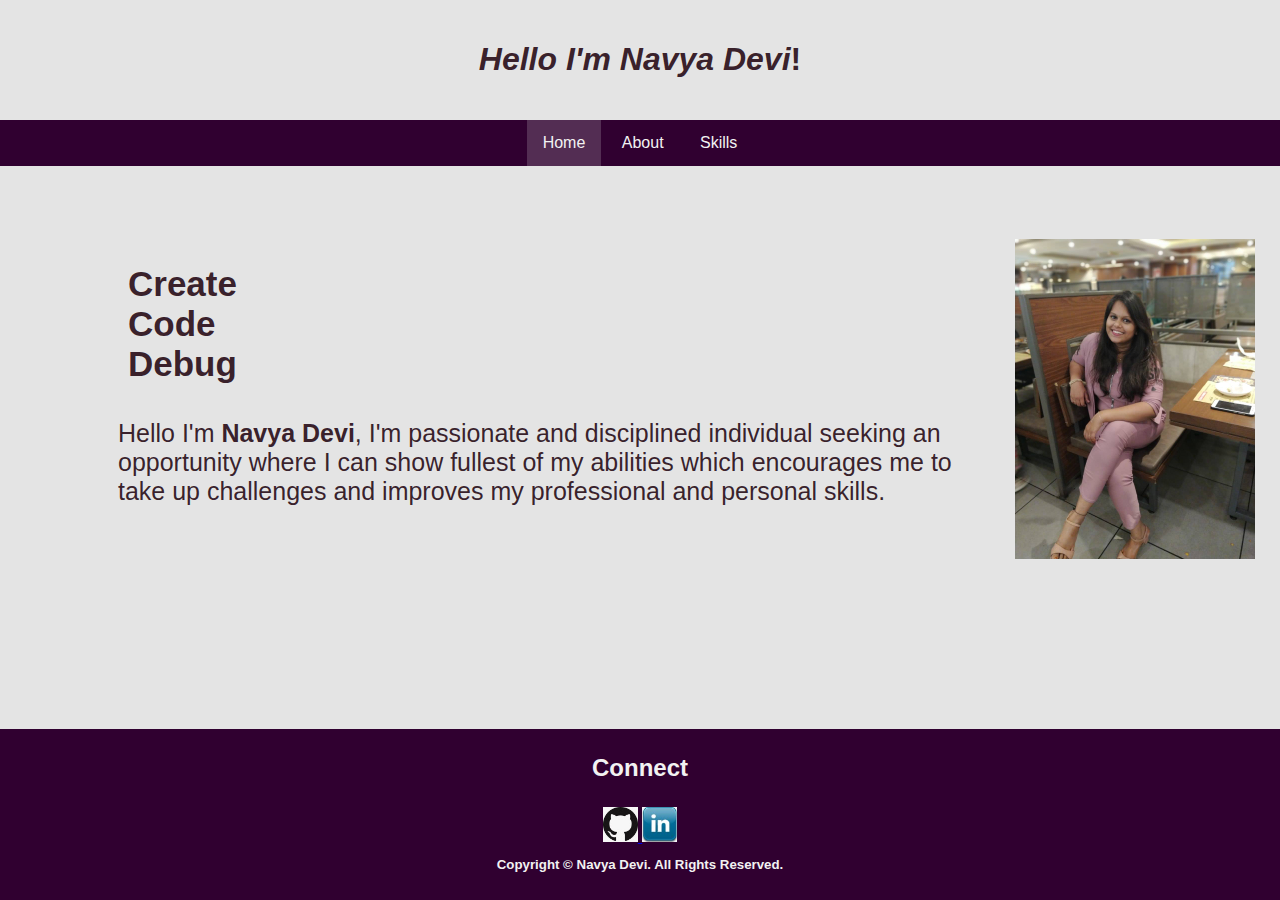
==== index.html @ 8069a03f "check point1" ====
<!DOCTYPE html>

<html>

    <head>
        <title>Portfolio</title>

        <meta charset="UTF-8">
        <meta name="viewport" content="width=device-width, initial-scale=1.0">
        <link rel="stylesheet" href="main.css">
        

    </head>

<body>

    <header>

        <div class="header">
           <h1><b><i>Hello I'm Navya Devi</i></b>!</h1>
        </div>

        <div class="topnav">
            <nav class="main-nav">
            <a class="active" href="index.html">Home</a>
            <a href="About.html">About</a>
            <a href="Qualification.html">Skills</a>

        
            </nav>

        </div>  
    </header>    
    
    <main>
         
             <aside>
              <img id="i" src="My pic.jpg" alt="image" >
             </aside>
     
   <div class="indexcontent">

   <h1 id="develop">Create Code Debug</h1> 
   <section class="para">
   <p>Hello I'm <b>Navya Devi</b>, I'm passionate and disciplined individual seeking an opportunity where I can show fullest of my abilities which encourages me to take up challenges and improves my professional and personal skills.
</p>
   </section>
</div>       

   </main>


          
   <footer class="main-footer">
    <h2>Connect</h2>
    <section class="sub-footer">

        
    <nav>
    
    <a href="https://github.com/Y-Navyadevi" target="_blank">
    <img src="git.jpeg" alt="github">
    </a>
    <a href="https://www.linkedin.com/in/navya-devi-0b3b51179/" target="_blank">
        <img src="linked.jpeg" alt="linkedin">
        </a>
    </nav>
</section>
    <h5>Copyright © Navya Devi. All Rights Reserved.</h5>
    
   </footer>


</body>

</html>
---- main.css ----
/* ALL */
html, body {
  margin: 0;
  padding: 0;
  

}


* {
  box-sizing: border-box;

  font-family:  'Arial Narrow', Arial, sans-serif;
}

body {
    background-color:rgba(226, 226, 226, 0.925);
}


/* Index */
.header {
   
    text-align: center;
    padding:20px;
    color:rgba(34, 6, 17, 0.89);
}

#i {
    height: 320px;
    width: 240px;
    float:right;
    margin:25px
}

.active {
    background-color:rgba(221, 221, 221, 0.205) ;
}

/* Style the top navigation bar */
.topnav {
    overflow: hidden;
    background-color: rgb(48, 0, 48);
    color:rgba(44, 44, 44, 0.89);
   
  
  }
  .main-nav {
    text-align: center;
  }
  
  /* Style the topnav links */
  .topnav a {
    display: inline-block;
    color: #f2f2f2;
    text-align: center;
    padding: 14px 16px;
    text-decoration: none;
  }
  
  /* Change color on hover */
  .topnav a:hover {
    background-color: #ddd;
    color: black;
  }

  #develop {
    font-size: 35px;
    width: 250px;
    border: 0px;
    padding: 50px;
    margin: 30px;
    color:rgba(34, 6, 17, 0.89);
  }

  .para {
    color:rgba(34, 6, 17, 0.89);
    margin:55px;
    border:10px;
    margin-top: -45px;
    padding-left: 15px;
    font-size: 25px;
   
  }

  .indexcontent {
    margin:3em;
    padding-bottom: 2.5rem; 
   
  }
 /* Footer */
  .main-footer {
    position:fixed;
    background-color: rgb(48, 0, 48);
    color:#f2f2f2;
    text-align: center;
    
    padding: 5px;
    padding-bottom: 2.5rem;
    width: 100%;
    height: 19%;
    bottom: 0;
    
    
  }

  .sub-footer {
    padding: 5px;
    height:26%;
    
  }


  .sub-footer img {
    width:35px;
    height:35px;
  }


/* EDUCATION CSS */

.edutable table {
  width:730px;
  height:270px;
  font-family: 'Arial';
  font-size: large;
  margin: 45px auto;
  border-collapse: collapse;
  border: 1px solid #eee;
  border-bottom: 2px solid #333;
  box-shadow: 0px 0px 20px rgba(0,0,0,0.10),
     0px 10px 20px rgba(0,0,0,0.05),
     0px 20px 20px rgba(0,0,0,0.05),
     0px 30px 20px rgba(0,0,0,0.05);
 
}

.edutable th {
  background-color: rgba(85, 4, 74, 0.89);
  color: #eee;
  padding: 10px;
}

.edutable tr {
  border-bottom: 3px solid rgba(110, 2, 96, 0.89);
  
}

.edutable td {
  padding: 20px;
}

/* SKIILS CSS */

.skill{
 margin: 20px;
 color: rgba(34, 6, 17, 0.89);
 font-size: 25px;
}

/* ABOUT CSS */

.card {
  box-shadow: 0 4px 8px 0 rgba(0,0,0,0.2);
  transition: 0.3s;
  width: 250px;
  border-radius: 5px;
  margin:43px 0px -30px 200px;
}

.card:hover {
  box-shadow: 0 8px 16px 0 rgba(0,0,0,0.2);
}

.card img {
  border-radius: 5px 0px 0 0;
  width: 190px;
  padding-left: 54px;
}

.card2 {
  padding: 2px 16px;
}

.about {
  width: 50%;
  float: right;
  font-size: 25px;
  margin: -350px 50px 0px 0px;
  padding:50px;
  color:rgba(34, 6, 17, 0.89);
}



/* BLOG CSS */


.flip-card {
  background-color: transparent;
  width: 300px;
  height: 300px;
  perspective: 1000px;
  margin: 50px;
  display: inline-block;
}

.flip-card-inner {
  position: relative;
  width: 100%;
  height: 100%;
  text-align: center;
  transition: transform 0.6s;
  transform-style: preserve-3d;
  box-shadow: 0 4px 8px 0 rgba(0,0,0,0.2);
}

.flip-card:hover .flip-card-inner {
  transform: rotateY(180deg);
}

.flip-card-front, .flip-card-back {
  position: absolute;
  width: 100%;
  height: 100%;
  -webkit-backface-visibility: hidden;
  backface-visibility: hidden;
}

.flip-card-front {
  background-color: #bbb;
  color: black;
}

.flip-card-back {
  background-color: rgba(34, 6, 17, 0.89);
  color: white;
  transform: rotateY(180deg);
}

/* BLOG1 CSS */
.header1 {

  text-align: center;
  padding:20px;
  background-color:rgba(34, 6, 17, 0.89);
  color: #f2f2f2;
  

}

.para1 {

  margin:6%;
  font-size: large;
  color:rgba(44, 44, 44, 0.89);

}

/* BLOG2 CSS */
.header2 {

  text-align: center;
  padding:20px;
  background-color:rgba(34, 6, 17, 0.89);
  color: #f2f2f2;

}

.para2 {

  margin:6%;
  font-size: large;
  color:rgba(44, 44, 44, 0.89);

}

.video {
  text-align: center;
  margin:45px;
}
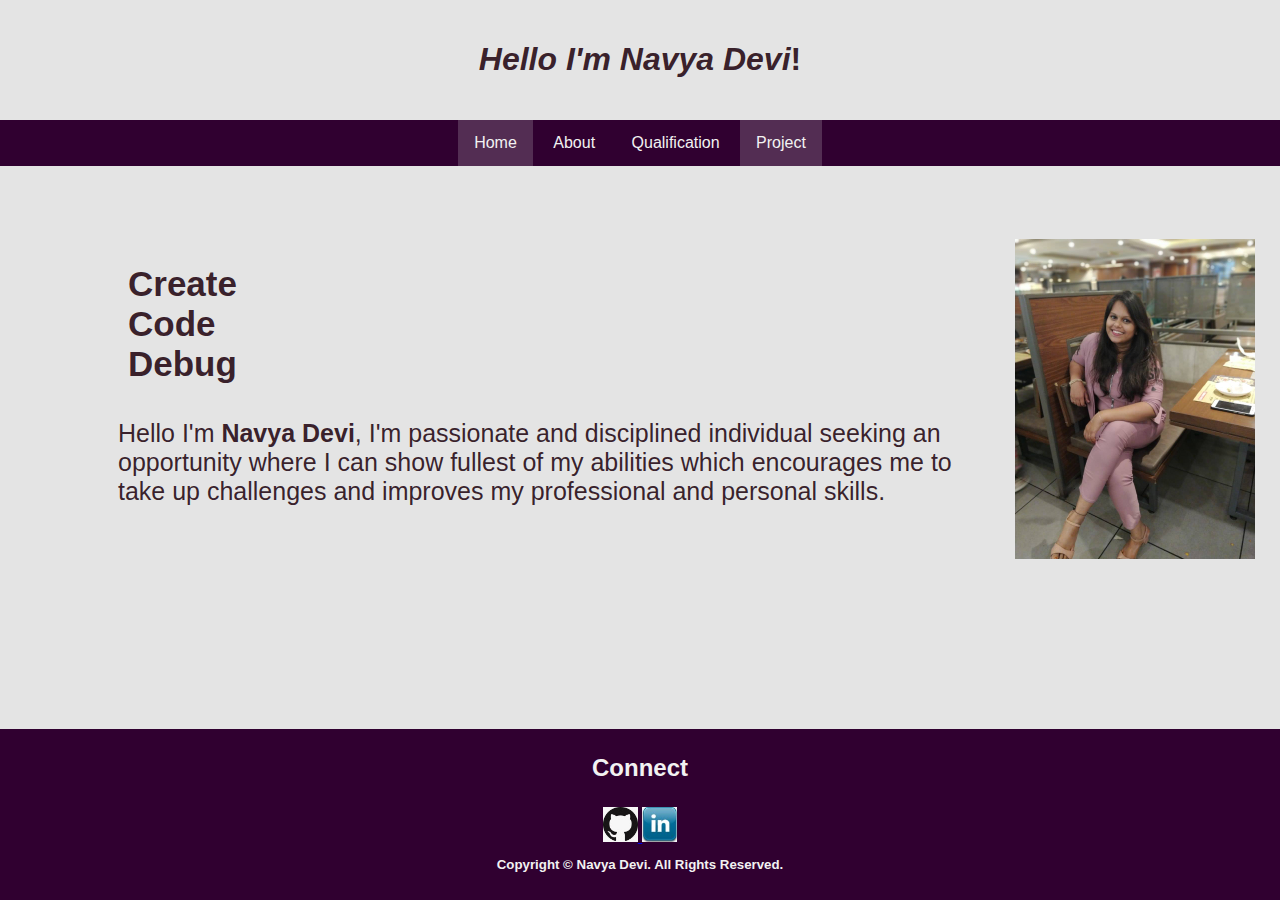
==== commit 85b3e405: "1.1" ====
--- a/index.html
+++ b/index.html
@@ -24,7 +24,8 @@
             <nav class="main-nav">
             <a class="active" href="index.html">Home</a>
             <a href="About.html">About</a>
-            <a href="Qualification.html">Skills</a>
+            <a href="Qualification.html">Qualification</a>
+            <a class="active" href="Project.html">Project</a>
 
         
             </nav>
--- a/main.css
+++ b/main.css
@@ -115,6 +115,153 @@
     width:35px;
     height:35px;
   }
+
+
+
+
+/* SKIILS CSS */
+
+.skill{
+ margin: 20px;
+ color: rgba(34, 6, 17, 0.89);
+ font-size: 25px;
+}
+
+/* ABOUT CSS */
+
+.card {
+  box-shadow: 0 4px 8px 0 rgba(0,0,0,0.2);
+  transition: 0.3s;
+  width: 250px;
+  border-radius: 5px;
+  margin:43px 0px -30px 200px;
+}
+
+.card:hover {
+  box-shadow: 0 8px 16px 0 rgba(0,0,0,0.2);
+}
+
+.card img {
+  border-radius: 5px 0px 0 0;
+  width: 190px;
+  padding-left: 54px;
+}
+
+.card2 {
+  padding: 2px 16px;
+}
+
+.about {
+  width: 50%;
+  float: right;
+  font-size: 25px;
+  margin: -350px 50px 0px 0px;
+  padding:50px;
+  color:rgba(34, 6, 17, 0.89);
+}
+
+#hobbies{
+
+  float:right;
+  margin-right: 260px;
+}
+
+.hobbies{
+  width: 50%;
+  float: right;
+  font-size: 25px;
+  margin: -350px 50px 0px 0px;
+  padding:50px;
+  color:rgba(34, 6, 17, 0.89);
+}
+
+
+/* BLOG CSS */
+
+
+.flip-card {
+  background-color: transparent;
+  width: 300px;
+  height: 300px;
+  perspective: 1000px;
+  margin: 50px;
+  display: inline-block;
+}
+
+.flip-card-inner {
+  position: relative;
+  width: 100%;
+  height: 100%;
+  text-align: center;
+  transition: transform 0.6s;
+  transform-style: preserve-3d;
+  box-shadow: 0 4px 8px 0 rgba(0,0,0,0.2);
+}
+
+.flip-card:hover .flip-card-inner {
+  transform: rotateY(180deg);
+}
+
+.flip-card-front, .flip-card-back {
+  position: absolute;
+  width: 100%;
+  height: 100%;
+  -webkit-backface-visibility: hidden;
+  backface-visibility: hidden;
+}
+
+.flip-card-front {
+  background-color: #bbb;
+  color: black;
+}
+
+.flip-card-back {
+  background-color: rgba(34, 6, 17, 0.89);
+  color: white;
+  transform: rotateY(180deg);
+}
+
+/* BLOG1 CSS */
+.header1 {
+
+  text-align: center;
+  padding:20px;
+  background-color:rgba(34, 6, 17, 0.89);
+  color: #f2f2f2;
+  
+
+}
+
+.para1 {
+
+  margin:6%;
+  font-size: large;
+  color:rgba(44, 44, 44, 0.89);
+
+}
+
+/* BLOG2 CSS */
+.header2 {
+
+  text-align: center;
+  padding:20px;
+  background-color:rgba(253, 251, 252, 0.89);
+  color: #050000;
+
+}
+
+.para2 {
+
+  margin:6%;
+  font-size: large;
+  color:rgba(44, 44, 44, 0.89);
+
+}
+
+.video {
+  text-align: center;
+  margin:45px;
+}
 
 
 /* EDUCATION CSS */
@@ -150,135 +297,3 @@
   padding: 20px;
 }
 
-/* SKIILS CSS */
-
-.skill{
- margin: 20px;
- color: rgba(34, 6, 17, 0.89);
- font-size: 25px;
-}
-
-/* ABOUT CSS */
-
-.card {
-  box-shadow: 0 4px 8px 0 rgba(0,0,0,0.2);
-  transition: 0.3s;
-  width: 250px;
-  border-radius: 5px;
-  margin:43px 0px -30px 200px;
-}
-
-.card:hover {
-  box-shadow: 0 8px 16px 0 rgba(0,0,0,0.2);
-}
-
-.card img {
-  border-radius: 5px 0px 0 0;
-  width: 190px;
-  padding-left: 54px;
-}
-
-.card2 {
-  padding: 2px 16px;
-}
-
-.about {
-  width: 50%;
-  float: right;
-  font-size: 25px;
-  margin: -350px 50px 0px 0px;
-  padding:50px;
-  color:rgba(34, 6, 17, 0.89);
-}
-
-
-
-/* BLOG CSS */
-
-
-.flip-card {
-  background-color: transparent;
-  width: 300px;
-  height: 300px;
-  perspective: 1000px;
-  margin: 50px;
-  display: inline-block;
-}
-
-.flip-card-inner {
-  position: relative;
-  width: 100%;
-  height: 100%;
-  text-align: center;
-  transition: transform 0.6s;
-  transform-style: preserve-3d;
-  box-shadow: 0 4px 8px 0 rgba(0,0,0,0.2);
-}
-
-.flip-card:hover .flip-card-inner {
-  transform: rotateY(180deg);
-}
-
-.flip-card-front, .flip-card-back {
-  position: absolute;
-  width: 100%;
-  height: 100%;
-  -webkit-backface-visibility: hidden;
-  backface-visibility: hidden;
-}
-
-.flip-card-front {
-  background-color: #bbb;
-  color: black;
-}
-
-.flip-card-back {
-  background-color: rgba(34, 6, 17, 0.89);
-  color: white;
-  transform: rotateY(180deg);
-}
-
-/* BLOG1 CSS */
-.header1 {
-
-  text-align: center;
-  padding:20px;
-  background-color:rgba(34, 6, 17, 0.89);
-  color: #f2f2f2;
-  
-
-}
-
-.para1 {
-
-  margin:6%;
-  font-size: large;
-  color:rgba(44, 44, 44, 0.89);
-
-}
-
-/* BLOG2 CSS */
-.header2 {
-
-  text-align: center;
-  padding:20px;
-  background-color:rgba(34, 6, 17, 0.89);
-  color: #f2f2f2;
-
-}
-
-.para2 {
-
-  margin:6%;
-  font-size: large;
-  color:rgba(44, 44, 44, 0.89);
-
-}
-
-.video {
-  text-align: center;
-  margin:45px;
-}
-
-
-
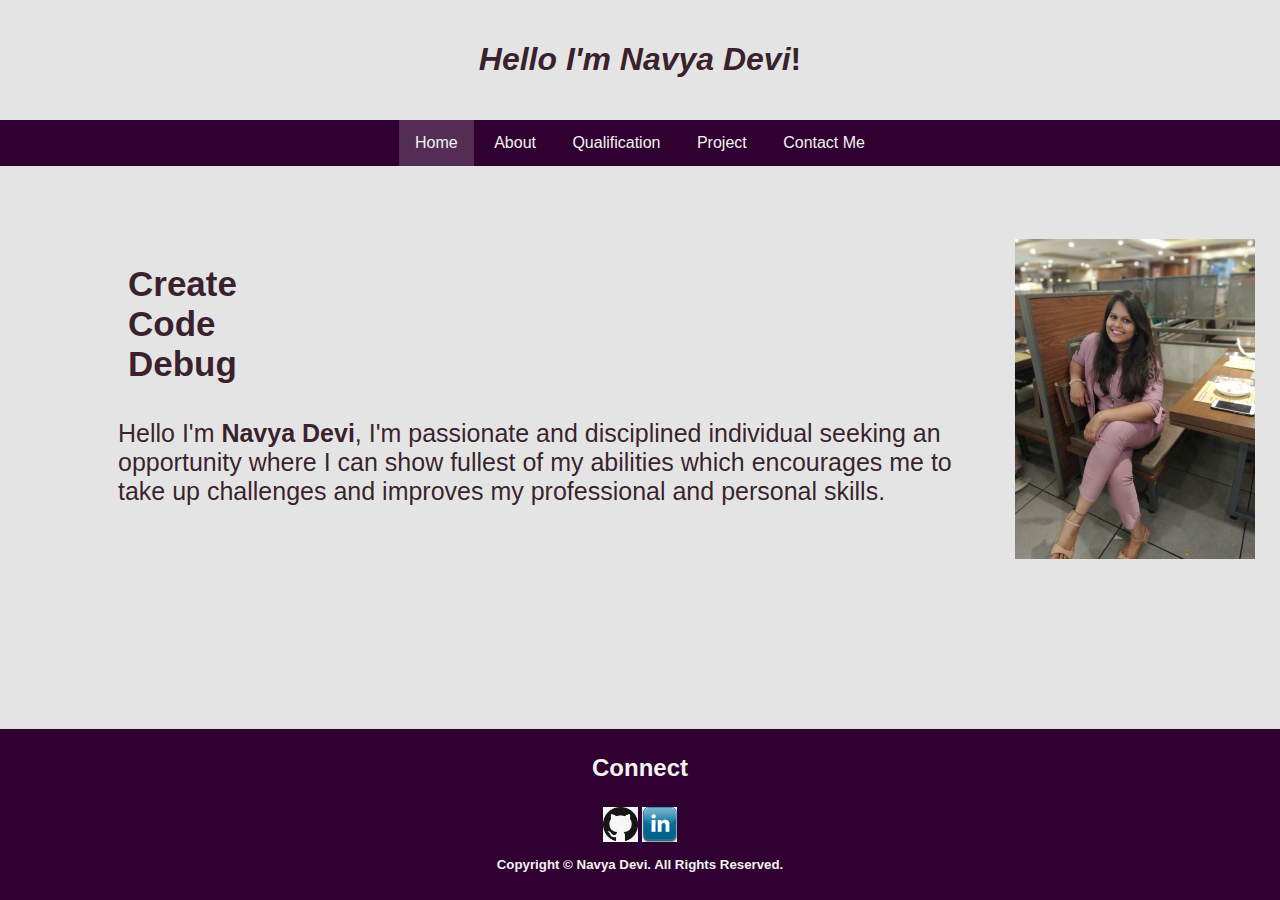
==== commit a96eaf83: "1.2" ====
--- a/index.html
+++ b/index.html
@@ -25,7 +25,8 @@
             <a class="active" href="index.html">Home</a>
             <a href="About.html">About</a>
             <a href="Qualification.html">Qualification</a>
-            <a class="active" href="Project.html">Project</a>
+            <a href="Project.html">Project</a>
+            <a href="Contact.html">Contact Me</a>
 
         
             </nav>
--- a/main.css
+++ b/main.css
@@ -125,6 +125,7 @@
  margin: 20px;
  color: rgba(34, 6, 17, 0.89);
  font-size: 25px;
+ 
 }
 
 /* ABOUT CSS */
@@ -264,16 +265,15 @@
 }
 
 
-/* EDUCATION CSS */
+/* Projects CSS */
 
 .edutable table {
-  width:730px;
-  height:270px;
+  width:80%;
+  height:50%;
   font-family: 'Arial';
   font-size: large;
   margin: 45px auto;
   border-collapse: collapse;
-  border: 1px solid #eee;
   border-bottom: 2px solid #333;
   box-shadow: 0px 0px 20px rgba(0,0,0,0.10),
      0px 10px 20px rgba(0,0,0,0.05),
@@ -294,6 +294,12 @@
 }
 
 .edutable td {
-  padding: 20px;
-}
-
+  padding: 25px;
+}
+
+/*Contact Me page*/
+.contact{
+  width:730px;
+  height:200px;
+margin: 45px auto;
+}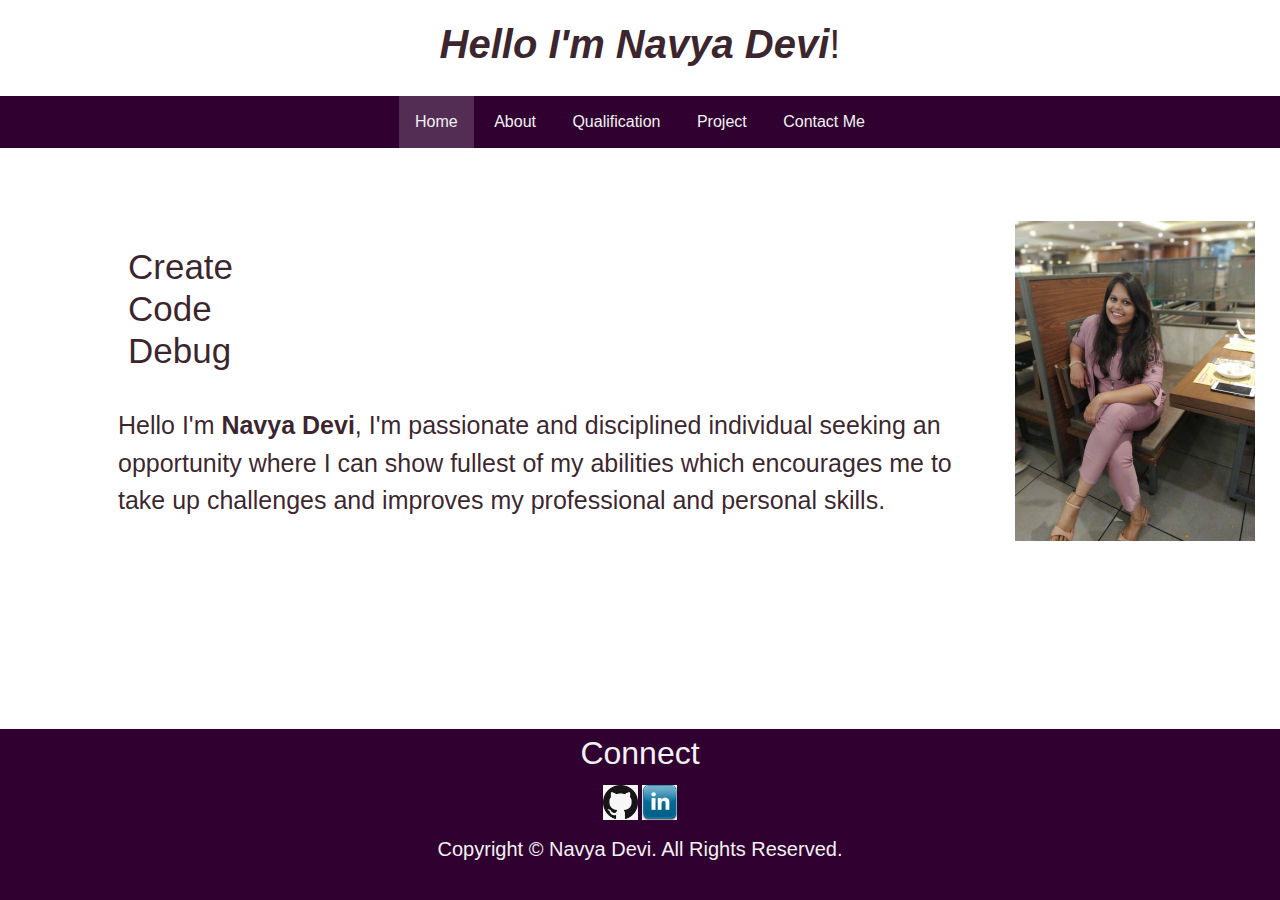
==== commit add3028c: "1.4" ====
--- a/index.html
+++ b/index.html
@@ -8,6 +8,10 @@
         <meta charset="UTF-8">
         <meta name="viewport" content="width=device-width, initial-scale=1.0">
         <link rel="stylesheet" href="main.css">
+        <link rel="stylesheet" href="https://maxcdn.bootstrapcdn.com/bootstrap/4.5.2/css/bootstrap.min.css">
+        <script src="https://ajax.googleapis.com/ajax/libs/jquery/3.5.1/jquery.min.js"></script>
+        <script src="https://cdnjs.cloudflare.com/ajax/libs/popper.js/1.16.0/umd/popper.min.js"></script>
+        <script src="https://maxcdn.bootstrapcdn.com/bootstrap/4.5.2/js/bootstrap.min.js"></script>
         
 
     </head>
@@ -68,6 +72,7 @@
         </a>
     </nav>
 </section>
+<br>
     <h5>Copyright © Navya Devi. All Rights Reserved.</h5>
     
    </footer>
--- a/main.css
+++ b/main.css
@@ -122,10 +122,12 @@
 /* SKIILS CSS */
 
 .skill{
- margin: 20px;
+  margin:43px 0px -30px 600px;
  color: rgba(34, 6, 17, 0.89);
  font-size: 25px;
- 
+ transition: 0.3s;
+ width: 500px;
+ height: 700px;
 }
 
 /* ABOUT CSS */
@@ -156,9 +158,10 @@
   width: 50%;
   float: right;
   font-size: 25px;
-  margin: -350px 50px 0px 0px;
+  margin: -300px 50px 0px 0px;
   padding:50px;
   color:rgba(34, 6, 17, 0.89);
+  height: 500px;
 }
 
 #hobbies{
@@ -227,8 +230,8 @@
 
   text-align: center;
   padding:20px;
-  background-color:rgba(34, 6, 17, 0.89);
-  color: #f2f2f2;
+  background-color:rgba(253, 251, 252, 0.89);
+  color: #050000;
   
 
 }
@@ -241,6 +244,11 @@
 
 }
 
+.Img {
+  text-align: center;
+  margin:150px;
+}
+
 /* BLOG2 CSS */
 .header2 {
 
@@ -261,7 +269,8 @@
 
 .video {
   text-align: center;
-  margin:45px;
+  margin:150px;
+
 }
 
 
@@ -302,4 +311,15 @@
   width:730px;
   height:200px;
 margin: 45px auto;
+}
+
+
+/* Qualifictaion*/
+.table{
+  transition: 0.3s;
+  font-family: 'Times New Roman', Times, serif;
+  font-size: large;
+  margin:43px 100px -30px 0px;
+  width: 10px;
+  height: 100px;
 }